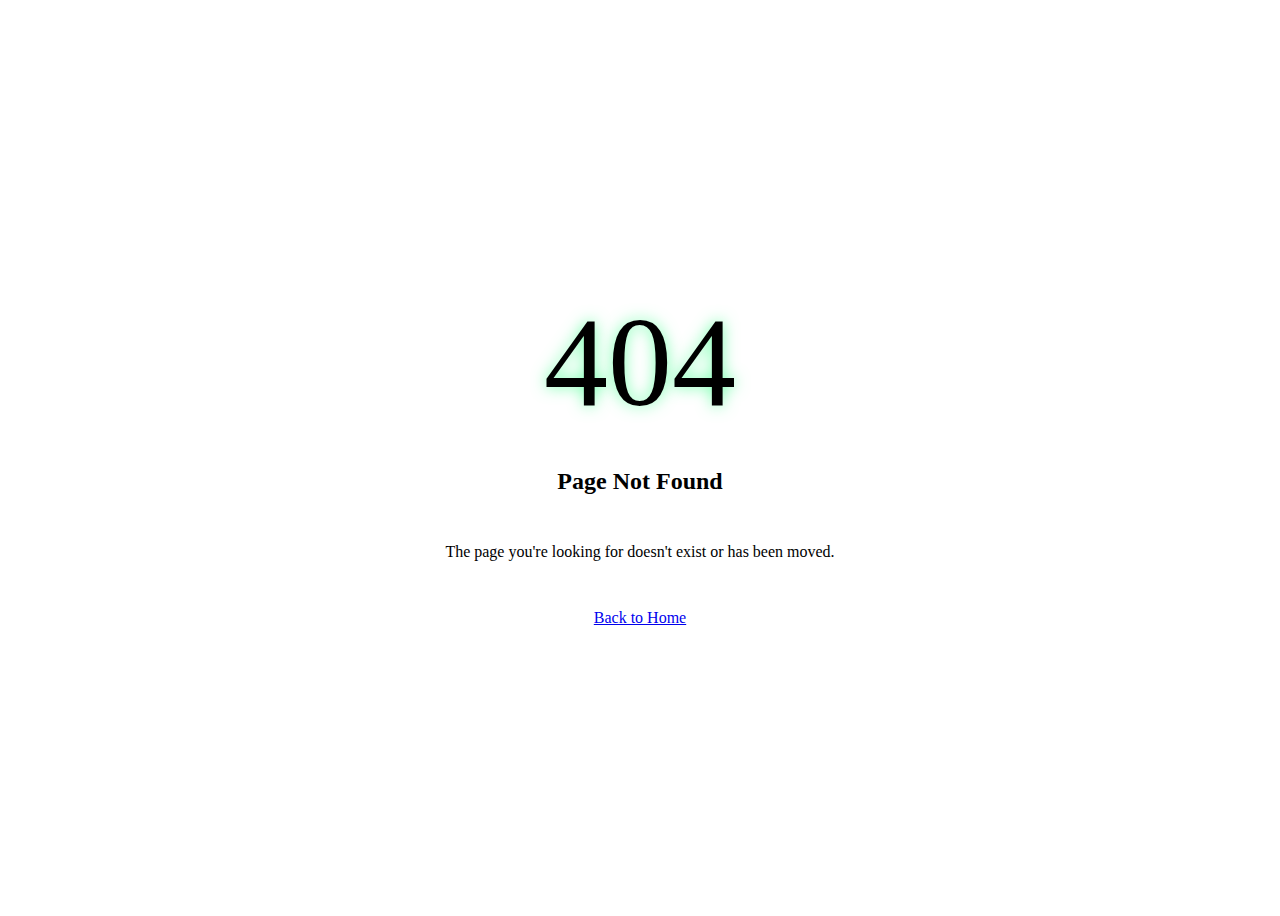
==== 404-html.html @ c5ebd787 "Add files via upload" ====
<!DOCTYPE html>
<html lang="en">
<head>
    <meta charset="UTF-8">
    <meta name="viewport" content="width=device-width, initial-scale=1.0">
    <title>Page Not Found</title>
    <link rel="stylesheet" href="styles.css">
    <style>
        .error-container {
            height: 100vh;
            display: flex;
            flex-direction: column;
            justify-content: center;
            align-items: center;
            text-align: center;
            padding: 0 2rem;
        }
        
        .error-code {
            font-size: 8rem;
            color: var(--primary-green);
            text-shadow: 0 0 15px rgba(62, 255, 139, 0.7);
            margin-bottom: 1rem;
        }
        
        .error-message {
            font-size: 1.5rem;
            margin-bottom: 2rem;
        }
        
        .home-link {
            margin-top: 2rem;
        }
    </style>
</head>
<body>
    <div class="error-container">
        <div class="error-code">404</div>
        <h1 class="error-message">Page Not Found</h1>
        <p>The page you're looking for doesn't exist or has been moved.</p>
        <a href="index.html" class="btn primary-btn home-link">Back to Home</a>
    </div>
</body>
</html>
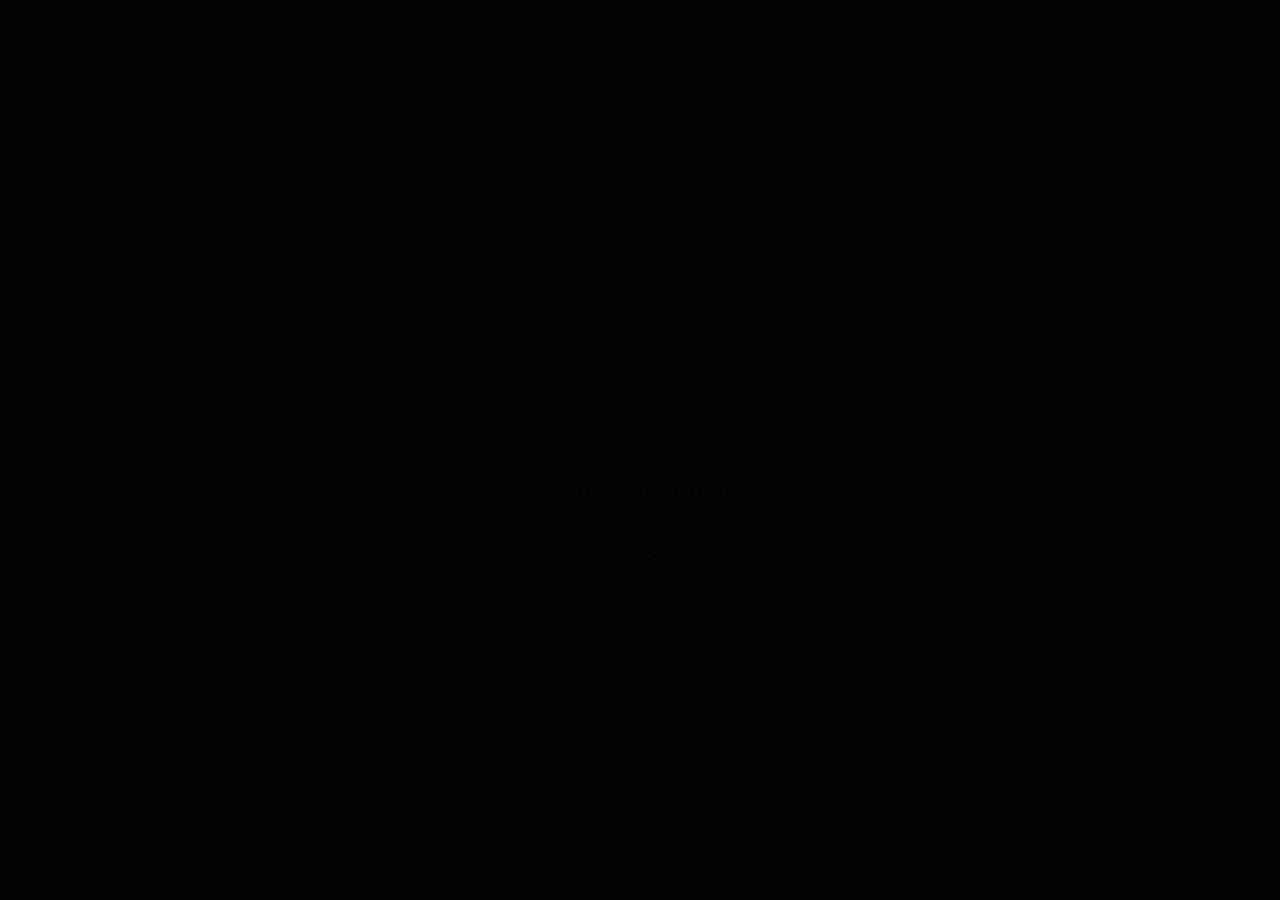
==== commit dd547098: "Add files via upload" ====
--- a/404-html.html
+++ b/404-html.html
@@ -4,8 +4,13 @@
     <meta charset="UTF-8">
     <meta name="viewport" content="width=device-width, initial-scale=1.0">
     <title>Page Not Found</title>
-    <link rel="stylesheet" href="styles.css">
+    <link rel="stylesheet" href="styles-css.css">
     <style>
+        html, body {
+            overscroll-behavior: none;
+            height: 100%;
+        }
+        
         .error-container {
             height: 100vh;
             display: flex;
@@ -14,6 +19,7 @@
             align-items: center;
             text-align: center;
             padding: 0 2rem;
+            background-color: var(--bg-color);
         }
         
         .error-code {
@@ -26,6 +32,7 @@
         .error-message {
             font-size: 1.5rem;
             margin-bottom: 2rem;
+            color: var(--text-color);
         }
         
         .home-link {
@@ -40,5 +47,8 @@
         <p>The page you're looking for doesn't exist or has been moved.</p>
         <a href="index.html" class="btn primary-btn home-link">Back to Home</a>
     </div>
+    
+    <!-- Add spark effect to 404 page as well -->
+    <script src="spark-effect.js"></script>
 </body>
 </html>
--- a/styles-css.css
+++ b/styles-css.css
@@ -0,0 +1,651 @@
+/* Base Styles */
+:root {
+    --primary-green: #3eff8b;
+    --secondary-green: #00ff55;
+    --dark-green: #1d5331;
+    --light-purple: #d4c1fb;
+    --dark-purple: #6c40bf;
+    --bg-color: #e6d6ff; /* 更改为淡紫色背景 */
+    --text-color: #00994d; /* 更改为绿色文字 */
+    --card-bg: #f5ebff; /* 更改卡片背景为更浅的紫色 */
+    --border-color: #b599e2; /* 边框颜色调整 */
+}
+
+* {
+    margin: 0;
+    padding: 0;
+    box-sizing: border-box;
+}
+
+body {
+    font-family: 'Poppins', sans-serif;
+    background-color: var(--bg-color);
+    color: var(--text-color);
+    line-height: 1.6;
+    overflow-x: hidden;
+    /* 禁用拖动 */
+    overscroll-behavior: none;
+}
+
+a {
+    text-decoration: none;
+    color: inherit;
+    transition: color 0.3s ease;
+}
+
+a:hover {
+    color: var(--primary-green);
+}
+
+ul {
+    list-style: none;
+}
+
+.bracket {
+    color: var(--primary-green);
+    font-size: 1.5em;
+    margin-left: 0.2em;
+}
+
+.closing-bracket {
+    display: block;
+    font-size: 3em;
+    margin-top: 1rem;
+}
+
+/* Header and Navigation */
+header {
+    padding: 1rem 2rem;
+    display: flex;
+    justify-content: space-between;
+    align-items: center;
+    position: fixed;
+    width: 100%;
+    z-index: 100;
+    backdrop-filter: blur(10px);
+    background-color: rgba(230, 214, 255, 0.8); /* 与背景色匹配 */
+}
+
+.drag-info {
+    font-size: 0.8rem;
+    opacity: 0.7;
+    letter-spacing: 1px;
+}
+
+nav ul {
+    display: flex;
+    gap: 1.5rem;
+}
+
+nav a {
+    position: relative;
+    padding-bottom: 0.3rem;
+    font-weight: 500;
+    letter-spacing: 1px;
+}
+
+.nav-number {
+    color: var(--primary-green);
+    margin-right: 0.5rem;
+}
+
+nav a:after {
+    content: '';
+    position: absolute;
+    width: 0;
+    height: 2px;
+    bottom: 0;
+    left: 0;
+    background-color: var(--primary-green);
+    transition: width 0.3s ease;
+}
+
+nav a:hover:after {
+    width: 100%;
+}
+
+/* Hero Section */
+.hero {
+    height: 100vh;
+    display: flex;
+    flex-direction: column;
+    justify-content: center;
+    padding: 0 10%;
+    position: relative;
+    overflow: hidden;
+}
+
+.hero:before {
+    content: '';
+    position: absolute;
+    width: 300px;
+    height: 300px;
+    border-radius: 50%;
+    background: radial-gradient(var(--dark-green), transparent 70%);
+    top: 20%;
+    right: 15%;
+    opacity: 0.4;
+    filter: blur(50px);
+    z-index: -1;
+}
+
+.hero:after {
+    content: '';
+    position: absolute;
+    width: 250px;
+    height: 250px;
+    border-radius: 50%;
+    background: radial-gradient(var(--dark-purple), transparent 70%);
+    bottom: 20%;
+    right: 10%;
+    opacity: 0.3;
+    filter: blur(60px);
+    z-index: -1;
+}
+
+.name-glow {
+    font-size: 5rem;
+    font-weight: 700;
+    margin-bottom: 1rem;
+    color: var(--primary-green);
+    text-shadow: 0 0 15px rgba(62, 255, 139, 0.7);
+}
+
+.title-text {
+    font-size: 2.5rem;
+    font-weight: 600;
+    color: var(--primary-green);
+    margin-bottom: 1.5rem;
+    border-right: 4px solid var(--primary-green);
+    padding-right: 10px;
+    animation: blink 1s step-end infinite;
+}
+
+@keyframes blink {
+    from, to { border-color: transparent; }
+    50% { border-color: var(--primary-green); }
+}
+
+.intro-text {
+    max-width: 600px;
+    margin-bottom: 2rem;
+    font-size: 1.2rem;
+    opacity: 0.9;
+}
+
+.cta-buttons {
+    display: flex;
+    gap: 1rem;
+}
+
+.btn {
+    padding: 0.8rem 2rem;
+    border-radius: 4px;
+    font-weight: 600;
+    letter-spacing: 1px;
+    transition: all 0.3s ease;
+    display: inline-flex;
+    align-items: center;
+}
+
+.primary-btn {
+    background-color: var(--primary-green);
+    color: var(--bg-color);
+}
+
+.primary-btn:hover {
+    background-color: var(--secondary-green);
+    transform: translateY(-3px);
+    box-shadow: 0 5px 15px rgba(62, 255, 139, 0.3);
+    color: var(--bg-color);
+}
+
+.secondary-btn {
+    border: 2px solid var(--primary-green);
+    color: var(--primary-green);
+}
+
+.secondary-btn:hover {
+    background-color: rgba(62, 255, 139, 0.1);
+    transform: translateY(-3px);
+}
+
+.arrow {
+    margin-left: 0.5rem;
+    transition: transform 0.3s ease;
+}
+
+.secondary-btn:hover .arrow {
+    transform: translateX(5px);
+}
+
+/* Section Styles */
+section {
+    padding: 5rem 10%;
+    min-height: 100vh;
+    display: flex;
+    flex-direction: column;
+    justify-content: center;
+}
+
+.section-title {
+    font-size: 2.5rem;
+    margin-bottom: 3rem;
+    color: var(--primary-green);
+    position: relative;
+    display: inline-block;
+}
+
+.section-title:after {
+    content: '';
+    position: absolute;
+    width: 100px;
+    height: 3px;
+    background-color: var(--primary-green);
+    bottom: -10px;
+    left: 0;
+}
+
+/* About Section */
+.about-section {
+    position: relative;
+}
+
+.about-content {
+    display: grid;
+    grid-template-columns: repeat(auto-fit, minmax(300px, 1fr));
+    gap: 3rem;
+}
+
+.about-text-column p {
+    margin-bottom: 1.5rem;
+    font-size: 1.1rem;
+}
+
+.tech-badge {
+    display: inline-flex;
+    align-items: center;
+    background-color: rgba(62, 255, 139, 0.1);
+    padding: 0.5rem 1rem;
+    border-radius: 4px;
+    margin-top: 1rem;
+}
+
+.small-icon {
+    width: 24px;
+    height: 24px;
+    margin-right: 0.5rem;
+}
+
+.tech-text {
+    color: var(--primary-green);
+}
+
+/* Skills Section */
+.skills-container {
+    display: grid;
+    grid-template-columns: repeat(auto-fit, minmax(250px, 1fr));
+    gap: 2rem;
+}
+
+.skill-card {
+    background-color: var(--card-bg);
+    border-radius: 8px;
+    padding: 1.5rem;
+    box-shadow: 0 4px 15px rgba(0, 0, 0, 0.1);
+    border: 1px solid var(--border-color);
+    transition: transform 0.3s ease, box-shadow 0.3s ease;
+}
+
+.skill-card:hover {
+    transform: translateY(-5px);
+    box-shadow: 0 10px 20px rgba(62, 255, 139, 0.15);
+    border-color: var(--primary-green);
+}
+
+.skill-card h3 {
+    color: var(--primary-green);
+    margin-bottom: 1rem;
+    padding-bottom: 0.5rem;
+    border-bottom: 2px solid var(--primary-green);
+}
+
+.skill-card ul li {
+    margin-bottom: 0.5rem;
+    padding-left: 1rem;
+    position: relative;
+}
+
+.skill-card ul li:before {
+    content: '▹';
+    position: absolute;
+    left: 0;
+    color: var(--primary-green);
+}
+
+/* Work Section */
+.timeline {
+    position: relative;
+    max-width: 800px;
+    margin: 0 auto;
+}
+
+.timeline:before {
+    content: '';
+    position: absolute;
+    width: 2px;
+    background-color: var(--primary-green);
+    top: 0;
+    bottom: 0;
+    left: 120px;
+}
+
+.timeline-item {
+    display: flex;
+    margin-bottom: 3rem;
+}
+
+.timeline-date {
+    min-width: 120px;
+    font-weight: 600;
+    color: var(--primary-green);
+    padding-right: 1rem;
+    text-align: right;
+}
+
+.timeline-content {
+    position: relative;
+    padding-left: 2rem;
+    padding-bottom: 1.5rem;
+}
+
+.timeline-content:before {
+    content: '';
+    position: absolute;
+    width: 15px;
+    height: 15px;
+    border-radius: 50%;
+    background-color: var(--primary-green);
+    left: -8px;
+    top: 5px;
+}
+
+.timeline-content h3 {
+    margin-bottom: 0.5rem;
+}
+
+.timeline-content p {
+    margin-bottom: 1rem;
+    opacity: 0.8;
+}
+
+.timeline-content ul li {
+    margin-bottom: 0.5rem;
+    padding-left: 1rem;
+    position: relative;
+}
+
+.timeline-content ul li:before {
+    content: '▹';
+    position: absolute;
+    left: 0;
+    color: var(--primary-green);
+}
+
+/* Projects Section */
+.projects-grid {
+    display: grid;
+    grid-template-columns: repeat(auto-fit, minmax(300px, 1fr));
+    gap: 2rem;
+}
+
+.project-card {
+    background-color: var(--card-bg);
+    border-radius: 8px;
+    overflow: hidden;
+    transition: transform 0.3s ease, box-shadow 0.3s ease;
+    border: 1px solid var(--border-color);
+}
+
+.project-card:hover {
+    transform: translateY(-10px);
+    box-shadow: 0 10px 20px rgba(62, 255, 139, 0.2);
+    border-color: var(--primary-green);
+}
+
+.project-image {
+    height: 180px;
+    background-color: #d1b9ff; /* 更浅的紫色 */
+    position: relative;
+}
+
+.project-card h3 {
+    padding: 1.5rem 1.5rem 0.5rem;
+    color: var(--primary-green);
+}
+
+.project-card p {
+    padding: 0 1.5rem 1rem;
+    opacity: 0.9;
+}
+
+.project-tech {
+    padding: 0 1.5rem 1rem;
+    display: flex;
+    flex-wrap: wrap;
+    gap: 0.5rem;
+}
+
+.project-tech span {
+    background-color: rgba(62, 255, 139, 0.1);
+    color: var(--primary-green);
+    padding: 0.2rem 0.8rem;
+    border-radius: 50px;
+    font-size: 0.85rem;
+}
+
+.project-links {
+    padding: 0 1.5rem 1.5rem;
+    display: flex;
+    gap: 1rem;
+}
+
+.project-link {
+    color: var(--primary-green);
+    font-size: 0.9rem;
+    display: inline-flex;
+    align-items: center;
+}
+
+.project-link:after {
+    content: '→';
+    margin-left: 0.3rem;
+    transition: transform 0.3s ease;
+}
+
+.project-link:hover:after {
+    transform: translateX(3px);
+}
+
+/* Contact Section */
+.contact-container {
+    display: grid;
+    grid-template-columns: repeat(auto-fit, minmax(300px, 1fr));
+    gap: 3rem;
+}
+
+.contact-form {
+    display: flex;
+    flex-direction: column;
+    gap: 1.5rem;
+}
+
+.form-group {
+    display: flex;
+    flex-direction: column;
+    gap: 0.5rem;
+}
+
+.form-group label {
+    font-weight: 500;
+}
+
+.form-group input,
+.form-group textarea {
+    padding: 0.8rem;
+    border-radius: 4px;
+    border: 1px solid var(--border-color);
+    background-color: var(--card-bg);
+    color: var(--text-color);
+    font-family: inherit;
+    resize: vertical;
+    transition: border-color 0.3s ease;
+}
+
+.form-group input:focus,
+.form-group textarea:focus {
+    outline: none;
+    border-color: var(--primary-green);
+}
+
+.submit-btn {
+    background-color: var(--primary-green);
+    color: var(--bg-color);
+    border: none;
+    padding: 0.8rem 1.5rem;
+    border-radius: 4px;
+    font-weight: 600;
+    cursor: pointer;
+    transition: all 0.3s ease;
+    margin-top: 1rem;
+}
+
+.submit-btn:hover {
+    background-color: var(--secondary-green);
+    transform: translateY(-3px);
+    box-shadow: 0 5px 15px rgba(62, 255, 139, 0.3);
+}
+
+.contact-info {
+    display: flex;
+    flex-direction: column;
+    gap: 1.5rem;
+    padding-top: 2rem;
+}
+
+.contact-item {
+    display: flex;
+    flex-direction: column;
+    gap: 0.3rem;
+}
+
+.contact-label {
+    font-weight: 600;
+    color: var(--primary-green);
+}
+
+/* Footer */
+footer {
+    padding: 3rem 10%;
+    text-align: center;
+    opacity: 0.7;
+    font-size: 0.9rem;
+}
+
+/* Page Navigation */
+.page-navigation {
+    position: fixed;
+    right: 2rem;
+    top: 50%;
+    transform: translateY(-50%);
+    display: flex;
+    flex-direction: column;
+    gap: 1rem;
+    z-index: 100;
+}
+
+.nav-dot {
+    width: 12px;
+    height: 12px;
+    border-radius: 50%;
+    background-color: #b599e2; /* 更改为紫色 */
+    transition: all 0.3s ease;
+    cursor: pointer;
+}
+
+.nav-dot.active {
+    background-color: var(--primary-green);
+    box-shadow: 0 0 10px var(--primary-green);
+}
+
+.nav-dot:hover {
+    transform: scale(1.3);
+}
+
+/* Responsive Styles */
+@media (max-width: 768px) {
+    .name-glow {
+        font-size: 3.5rem;
+    }
+    
+    .title-text {
+        font-size: 2rem;
+    }
+    
+    nav ul {
+        gap: 1rem;
+    }
+    
+    .timeline:before {
+        left: 100px;
+    }
+    
+    .timeline-date {
+        min-width: 100px;
+    }
+}
+
+@media (max-width: 576px) {
+    header {
+        flex-direction: column;
+        align-items: flex-start;
+        gap: 1rem;
+    }
+    
+    nav ul {
+        flex-wrap: wrap;
+    }
+    
+    .name-glow {
+        font-size: 2.8rem;
+    }
+    
+    .title-text {
+        font-size: 1.6rem;
+    }
+    
+    .timeline:before {
+        display: none;
+    }
+    
+    .timeline-item {
+        flex-direction: column;
+    }
+    
+    .timeline-date {
+        text-align: left;
+        margin-bottom: 0.5rem;
+    }
+    
+    .timeline-content {
+        padding-left: 0;
+    }
+    
+    .timeline-content:before {
+        display: none;
+    }
+    
+    .page-navigation {
+        display: none;
+    }
+}
